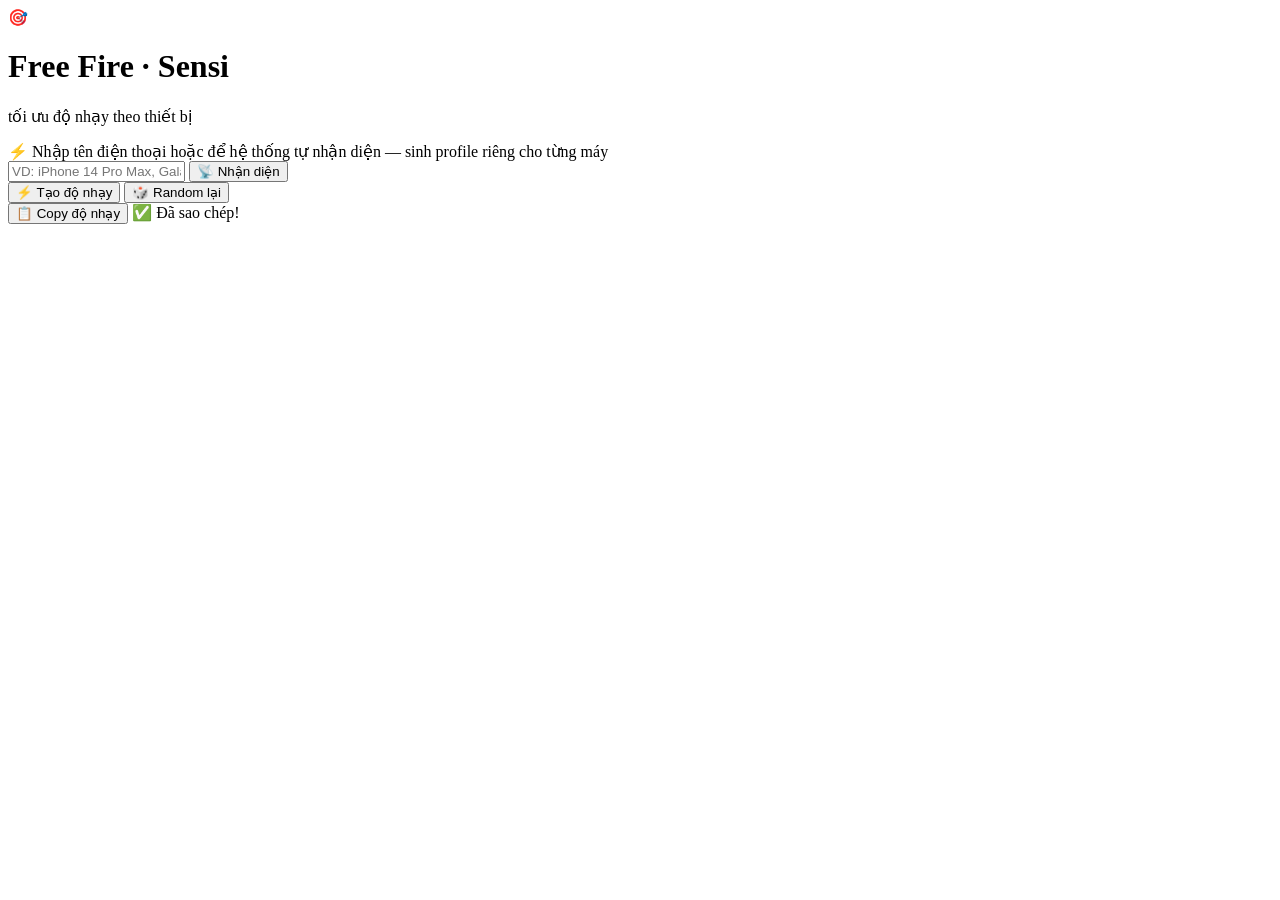
==== index.html @ 2057c3fb "Update index.html" ====
<!DOCTYPE html>
<html lang="vi">
<head>
    <meta charset="UTF-8" />
    <meta name="viewport" content="width=device-width, initial-scale=1.0" />
    <title>Free Fire Sensitivity Generator</title>
    <link rel="stylesheet" href="style.css" />
</head>
<body>
    <div class="container" id="app">
        <!-- HEADER -->
        <div class="header">
            <div class="logo">🎯</div>
            <div class="title-group">
                <h1>Free Fire · Sensi</h1>
                <p>tối ưu độ nhạy theo thiết bị</p>
            </div>
        </div>
        <div class="desc">⚡ Nhập tên điện thoại hoặc để hệ thống tự nhận diện — sinh profile riêng cho từng máy</div>

        <!-- INPUT -->
        <div class="input-group">
            <input type="text" id="phoneInput" placeholder="VD: iPhone 14 Pro Max, Galaxy S23..." />
            <button class="btn btn-primary" id="detectBtn">📡 Nhận diện</button>
        </div>

        <!-- ACTION BUTTONS -->
        <div class="btn-group">
            <button class="btn btn-primary" id="generateBtn">⚡ Tạo độ nhạy</button>
            <button class="btn btn-secondary" id="randomBtn">🎲 Random lại</button>
        </div>

        <!-- LOADING -->
        <div class="loading-overlay" id="loadingOverlay">
            <div class="spinner"></div>
        </div>

        <!-- DEVICE INFO -->
        <div id="deviceCard" class="card result-animate" style="display:none;">
            <div class="card-title">📱 THÔNG TIN THIẾT BỊ</div>
            <div class="device-grid" id="deviceGrid"></div>
        </div>

        <!-- SENSITIVITY -->
        <div id="sensCard" class="card result-animate" style="display:none;">
            <div class="card-title">🎮 ĐỘ NHẠY FREE FIRE</div>
            <div class="sensitivity-grid" id="sensGrid"></div>
        </div>

        <!-- FOOTER ACTIONS -->
        <div class="footer-actions">
            <button class="btn btn-outline" id="copyBtn">📋 Copy độ nhạy</button>
            <span class="copy-toast" id="copyToast">✅ Đã sao chép!</span>
        </div>
    </div>

    <script src="script.js"></script>
</body>
</html>
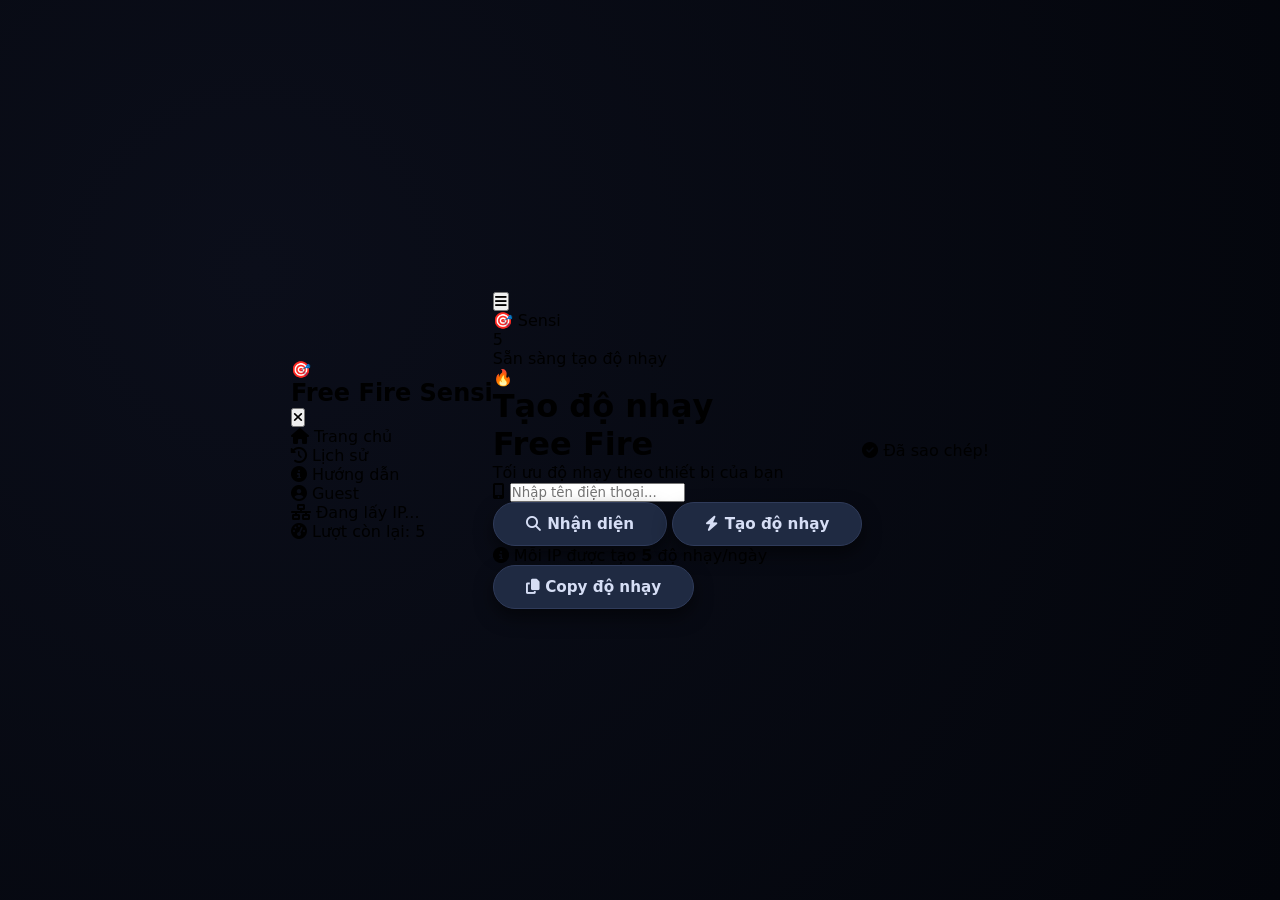
==== commit 536303f8: "Refactor index.html for improved structure and styling" ====
--- a/index.html
+++ b/index.html
@@ -2,55 +2,156 @@
 <html lang="vi">
 <head>
     <meta charset="UTF-8" />
-    <meta name="viewport" content="width=device-width, initial-scale=1.0" />
-    <title>Free Fire Sensitivity Generator</title>
+    <meta name="viewport" content="width=device-width, initial-scale=1.0, maximum-scale=1.0, user-scalable=no, viewport-fit=cover" />
+    <title>Free Fire Sensitivity</title>
     <link rel="stylesheet" href="style.css" />
+    <link rel="stylesheet" href="https://cdnjs.cloudflare.com/ajax/libs/font-awesome/6.5.0/css/all.min.css" />
 </head>
 <body>
-    <div class="container" id="app">
-        <!-- HEADER -->
-        <div class="header">
-            <div class="logo">🎯</div>
-            <div class="title-group">
-                <h1>Free Fire · Sensi</h1>
-                <p>tối ưu độ nhạy theo thiết bị</p>
+    <!-- SIDEBAR OVERLAY -->
+    <div class="sidebar-overlay" id="sidebarOverlay"></div>
+
+    <!-- SIDEBAR -->
+    <div class="sidebar" id="sidebar">
+        <div class="sidebar-header">
+            <div class="sidebar-logo">🎯</div>
+            <h2>Free Fire Sensi</h2>
+            <button class="sidebar-close" id="sidebarClose"><i class="fas fa-times"></i></button>
+        </div>
+        <div class="sidebar-menu">
+            <div class="menu-item active" id="menuHome">
+                <i class="fas fa-home"></i>
+                <span>Trang chủ</span>
+            </div>
+            <div class="menu-item" id="menuHistory">
+                <i class="fas fa-history"></i>
+                <span>Lịch sử</span>
+            </div>
+            <div class="menu-item" id="menuInfo">
+                <i class="fas fa-info-circle"></i>
+                <span>Hướng dẫn</span>
             </div>
         </div>
-        <div class="desc">⚡ Nhập tên điện thoại hoặc để hệ thống tự nhận diện — sinh profile riêng cho từng máy</div>
+        <div class="sidebar-footer">
+            <div class="sidebar-user">
+                <i class="fas fa-user-circle"></i>
+                <span>Guest</span>
+            </div>
+            <div class="sidebar-ip" id="sidebarIp">
+                <i class="fas fa-network-wired"></i>
+                <span id="ipDisplay">Đang lấy IP...</span>
+            </div>
+            <div class="sidebar-limit">
+                <i class="fas fa-tachometer-alt"></i>
+                <span>Lượt còn lại: <span id="limitDisplay">5</span></span>
+            </div>
+        </div>
+    </div>
 
-        <!-- INPUT -->
-        <div class="input-group">
-            <input type="text" id="phoneInput" placeholder="VD: iPhone 14 Pro Max, Galaxy S23..." />
-            <button class="btn btn-primary" id="detectBtn">📡 Nhận diện</button>
+    <!-- MAIN CONTENT -->
+    <div class="main-content">
+        <!-- NAVBAR -->
+        <nav class="navbar">
+            <button class="nav-menu-btn" id="menuToggle">
+                <i class="fas fa-bars"></i>
+            </button>
+            <div class="nav-brand">
+                <span class="nav-logo">🎯</span>
+                <span class="nav-title">Sensi</span>
+            </div>
+            <div class="nav-actions">
+                <span class="nav-limit-badge" id="navLimitBadge">5</span>
+            </div>
+        </nav>
+
+        <!-- STATUS BAR -->
+        <div class="status-bar" id="statusBar">
+            <span id="statusText">Sẵn sàng tạo độ nhạy</span>
+            <span id="statusIcon" class="status-dot green"></span>
         </div>
 
-        <!-- ACTION BUTTONS -->
-        <div class="btn-group">
-            <button class="btn btn-primary" id="generateBtn">⚡ Tạo độ nhạy</button>
-            <button class="btn btn-secondary" id="randomBtn">🎲 Random lại</button>
+        <!-- HERO SECTION -->
+        <div class="hero-section">
+            <div class="hero-icon">🔥</div>
+            <h1 class="hero-title">Tạo độ nhạy <br />Free Fire</h1>
+            <p class="hero-desc">Tối ưu độ nhạy theo thiết bị của bạn</p>
+        </div>
+
+        <!-- INPUT SECTION -->
+        <div class="input-section">
+            <div class="input-wrapper">
+                <i class="fas fa-mobile-alt input-icon"></i>
+                <input 
+                    type="text" 
+                    id="phoneInput" 
+                    placeholder="Nhập tên điện thoại..." 
+                    autocomplete="off"
+                />
+                <button class="clear-input" id="clearInput" style="display:none;">
+                    <i class="fas fa-times-circle"></i>
+                </button>
+            </div>
+            <div class="button-group">
+                <button class="btn btn-detect" id="detectBtn">
+                    <i class="fas fa-search"></i>
+                    <span>Nhận diện</span>
+                </button>
+                <button class="btn btn-generate" id="generateBtn">
+                    <i class="fas fa-bolt"></i>
+                    <span>Tạo độ nhạy</span>
+                </button>
+            </div>
         </div>
 
         <!-- LOADING -->
         <div class="loading-overlay" id="loadingOverlay">
-            <div class="spinner"></div>
+            <div class="loading-content">
+                <div class="spinner"></div>
+                <p class="loading-text">Đang phân tích thiết bị...</p>
+            </div>
         </div>
 
-        <!-- DEVICE INFO -->
-        <div id="deviceCard" class="card result-animate" style="display:none;">
-            <div class="card-title">📱 THÔNG TIN THIẾT BỊ</div>
+        <!-- DEVICE CARD -->
+        <div id="deviceCard" class="card" style="display:none;">
+            <div class="card-header">
+                <i class="fas fa-microchip"></i>
+                <span>THIẾT BỊ</span>
+            </div>
             <div class="device-grid" id="deviceGrid"></div>
         </div>
 
-        <!-- SENSITIVITY -->
-        <div id="sensCard" class="card result-animate" style="display:none;">
-            <div class="card-title">🎮 ĐỘ NHẠY FREE FIRE</div>
+        <!-- SENSITIVITY CARD -->
+        <div id="sensCard" class="card" style="display:none;">
+            <div class="card-header">
+                <i class="fas fa-gamepad"></i>
+                <span>ĐỘ NHẠY</span>
+                <button class="btn-copy-mini" id="copyMiniBtn">
+                    <i class="fas fa-copy"></i>
+                </button>
+            </div>
             <div class="sensitivity-grid" id="sensGrid"></div>
         </div>
 
-        <!-- FOOTER ACTIONS -->
-        <div class="footer-actions">
-            <button class="btn btn-outline" id="copyBtn">📋 Copy độ nhạy</button>
-            <span class="copy-toast" id="copyToast">✅ Đã sao chép!</span>
+        <!-- FOOTER -->
+        <div class="footer">
+            <div class="footer-limit-info">
+                <i class="fas fa-info-circle"></i>
+                <span>Mỗi IP được tạo <strong>5</strong> độ nhạy/ngày</span>
+            </div>
+            <div class="footer-copy">
+                <button class="btn btn-copy" id="copyBtn">
+                    <i class="fas fa-copy"></i>
+                    <span>Copy độ nhạy</span>
+                </button>
+            </div>
+        </div>
+    </div>
+
+    <!-- TOAST NOTIFICATION -->
+    <div class="toast-container" id="toastContainer">
+        <div class="toast" id="toast">
+            <i class="fas fa-check-circle toast-icon"></i>
+            <span class="toast-message" id="toastMessage">Đã sao chép!</span>
         </div>
     </div>
 
--- a/style.css
+++ b/style.css
@@ -0,0 +1,341 @@
+/* ===== style.css ===== */
+* {
+    margin: 0;
+    padding: 0;
+    box-sizing: border-box;
+    font-family: 'Segoe UI', system-ui, -apple-system, sans-serif;
+}
+
+body {
+    min-height: 100vh;
+    background: radial-gradient(circle at 20% 30%, #0b0e1a, #03050b);
+    display: flex;
+    justify-content: center;
+    align-items: center;
+    padding: 2rem 1rem;
+}
+
+.container {
+    max-width: 1000px;
+    width: 100%;
+    background: rgba(18, 22, 36, 0.75);
+    backdrop-filter: blur(12px);
+    -webkit-backdrop-filter: blur(12px);
+    border: 1px solid rgba(255, 255, 255, 0.06);
+    border-radius: 3rem;
+    padding: 2.5rem 2.2rem;
+    box-shadow: 0 30px 60px rgba(0, 0, 0, 0.8), 0 0 0 1px rgba(255, 255, 255, 0.03);
+    transition: all 0.3s ease;
+}
+
+/* Logo + tiêu đề */
+.header {
+    display: flex;
+    align-items: center;
+    gap: 1rem;
+    margin-bottom: 1.2rem;
+    flex-wrap: wrap;
+}
+
+.logo {
+    font-size: 2.8rem;
+    line-height: 1;
+    filter: drop-shadow(0 0 10px #ff6a00);
+    background: linear-gradient(145deg, #ff7e2e, #f95b0f);
+    width: 60px;
+    height: 60px;
+    display: flex;
+    align-items: center;
+    justify-content: center;
+    border-radius: 20px;
+    color: #0b0e1a;
+    font-weight: 700;
+    transform: rotate(-6deg);
+    box-shadow: 0 10px 20px rgba(255, 107, 0, 0.4);
+}
+
+.title-group h1 {
+    font-size: 1.9rem;
+    font-weight: 700;
+    background: linear-gradient(to right, #f9d976, #f39c12);
+    -webkit-background-clip: text;
+    -webkit-text-fill-color: transparent;
+    background-clip: text;
+    letter-spacing: -0.5px;
+}
+
+.title-group p {
+    color: #b0b9d4;
+    font-size: 0.95rem;
+    font-weight: 300;
+    letter-spacing: 0.3px;
+    margin-top: 2px;
+}
+
+.desc {
+    color: #8e99c0;
+    border-left: 3px solid #ff7e2e;
+    padding-left: 1rem;
+    margin: 1.2rem 0 1.8rem 0;
+    font-size: 0.98rem;
+    font-weight: 300;
+}
+
+.input-group {
+    display: flex;
+    flex-wrap: wrap;
+    gap: 0.8rem;
+    margin-bottom: 1.8rem;
+}
+
+.input-group input {
+    flex: 2 1 200px;
+    background: #131a2b;
+    border: 1px solid #2b3550;
+    border-radius: 60px;
+    padding: 0.85rem 1.6rem;
+    color: #ecf0fc;
+    font-size: 0.95rem;
+    outline: none;
+    transition: 0.25s;
+    box-shadow: inset 0 4px 8px rgba(0, 0, 0, 0.5);
+}
+
+.input-group input:focus {
+    border-color: #ff8c3a;
+    background: #0f1524;
+    box-shadow: 0 0 0 3px rgba(255, 124, 46, 0.25);
+}
+
+.input-group input::placeholder {
+    color: #5b698b;
+    font-weight: 300;
+}
+
+.btn-group {
+    display: flex;
+    flex-wrap: wrap;
+    gap: 0.8rem;
+    margin-bottom: 2rem;
+}
+
+.btn {
+    background: #1f2a42;
+    border: none;
+    border-radius: 60px;
+    padding: 0.75rem 2rem;
+    font-weight: 600;
+    font-size: 0.95rem;
+    color: #d6def5;
+    cursor: pointer;
+    transition: 0.2s ease;
+    box-shadow: 0 8px 18px rgba(0, 0, 0, 0.5);
+    display: inline-flex;
+    align-items: center;
+    gap: 0.4rem;
+    border: 1px solid #2f3b5a;
+    flex: 1 0 auto;
+    justify-content: center;
+}
+
+.btn-primary {
+    background: linear-gradient(145deg, #f7701a, #d85d0e);
+    border-color: #ff8933;
+    color: #0b0e1a;
+    font-weight: 700;
+    box-shadow: 0 6px 16px rgba(255, 107, 0, 0.35);
+}
+
+.btn-primary:hover {
+    transform: scale(1.02);
+    background: linear-gradient(145deg, #ff862e, #e66912);
+    box-shadow: 0 8px 24px rgba(255, 107, 0, 0.6);
+}
+
+.btn-secondary {
+    background: #1d253d;
+    border-color: #3d4a6b;
+}
+
+.btn-secondary:hover {
+    background: #2a3657;
+    border-color: #5b6e99;
+}
+
+.btn-outline {
+    background: transparent;
+    border: 1px solid #4c5b80;
+    color: #b8c5ec;
+}
+
+.btn-outline:hover {
+    background: #1f2945;
+    border-color: #ff8c3a;
+    color: #fff;
+}
+
+.btn:disabled {
+    opacity: 0.5;
+    pointer-events: none;
+    filter: grayscale(0.5);
+}
+
+/* card thông tin */
+.card {
+    background: rgba(12, 17, 29, 0.7);
+    backdrop-filter: blur(4px);
+    border-radius: 2rem;
+    padding: 1.8rem 1.8rem;
+    margin: 1.8rem 0 1.2rem 0;
+    border: 1px solid rgba(255, 255, 255, 0.03);
+    box-shadow: inset 0 2px 0 rgba(255, 255, 255, 0.02);
+}
+
+.card-title {
+    color: #b6c3e6;
+    font-weight: 400;
+    letter-spacing: 1px;
+    font-size: 0.8rem;
+    text-transform: uppercase;
+    margin-bottom: 0.8rem;
+    opacity: 0.7;
+}
+
+.device-grid {
+    display: grid;
+    grid-template-columns: repeat(auto-fit, minmax(150px, 1fr));
+    gap: 1rem 0.8rem;
+}
+
+.device-item {
+    color: #d3defa;
+    font-size: 0.9rem;
+    border-bottom: 1px dashed #25304b;
+    padding: 0.3rem 0;
+    display: flex;
+    justify-content: space-between;
+}
+
+.device-item span:first-child {
+    opacity: 0.6;
+    font-weight: 300;
+}
+
+.device-item span:last-child {
+    font-weight: 500;
+    color: #f0f4ff;
+}
+
+.sensitivity-grid {
+    display: grid;
+    grid-template-columns: repeat(auto-fit, minmax(130px, 1fr));
+    gap: 0.8rem;
+    margin-top: 0.5rem;
+}
+
+.sens-item {
+    background: #0f1629;
+    border-radius: 30px;
+    padding: 0.6rem 0.4rem 0.6rem 1.2rem;
+    display: flex;
+    justify-content: space-between;
+    align-items: center;
+    border: 1px solid #283453;
+    transition: 0.15s;
+}
+
+.sens-item .label {
+    color: #a7b5da;
+    font-size: 0.8rem;
+    font-weight: 300;
+}
+
+.sens-item .value {
+    background: #1a2643;
+    padding: 0.2rem 1rem;
+    border-radius: 40px;
+    font-weight: 700;
+    color: #f5b87a;
+    font-size: 1rem;
+    min-width: 45px;
+    text-align: center;
+}
+
+.loading-overlay {
+    display: none;
+    justify-content: center;
+    align-items: center;
+    padding: 2.2rem 0;
+}
+
+.loading-overlay.active {
+    display: flex;
+}
+
+.spinner {
+    width: 44px;
+    height: 44px;
+    border-radius: 50%;
+    border: 4px solid #273553;
+    border-top-color: #ff8c3a;
+    animation: spin 0.9s linear infinite;
+}
+
+@keyframes spin {
+    to {
+        transform: rotate(360deg);
+    }
+}
+
+.result-animate {
+    animation: fadeSlide 0.45s ease forwards;
+    opacity: 0;
+    transform: translateY(10px);
+}
+
+@keyframes fadeSlide {
+    to {
+        opacity: 1;
+        transform: translateY(0);
+    }
+}
+
+.copy-toast {
+    background: #1f8b4c;
+    color: white;
+    padding: 0.5rem 1.6rem;
+    border-radius: 60px;
+    display: inline-block;
+    font-weight: 500;
+    font-size: 0.9rem;
+    box-shadow: 0 8px 24px rgba(0, 0, 0, 0.6);
+    margin-top: 0.5rem;
+    opacity: 0;
+    transition: 0.25s;
+}
+
+.copy-toast.show {
+    opacity: 1;
+}
+
+.footer-actions {
+    display: flex;
+    flex-wrap: wrap;
+    gap: 0.8rem;
+    align-items: center;
+    margin-top: 1.5rem;
+}
+
+@media (max-width: 580px) {
+    .container {
+        padding: 1.5rem 1rem;
+    }
+    .logo {
+        width: 50px;
+        height: 50px;
+        font-size: 2.2rem;
+    }
+    .title-group h1 {
+        font-size: 1.4rem;
+    }
+}
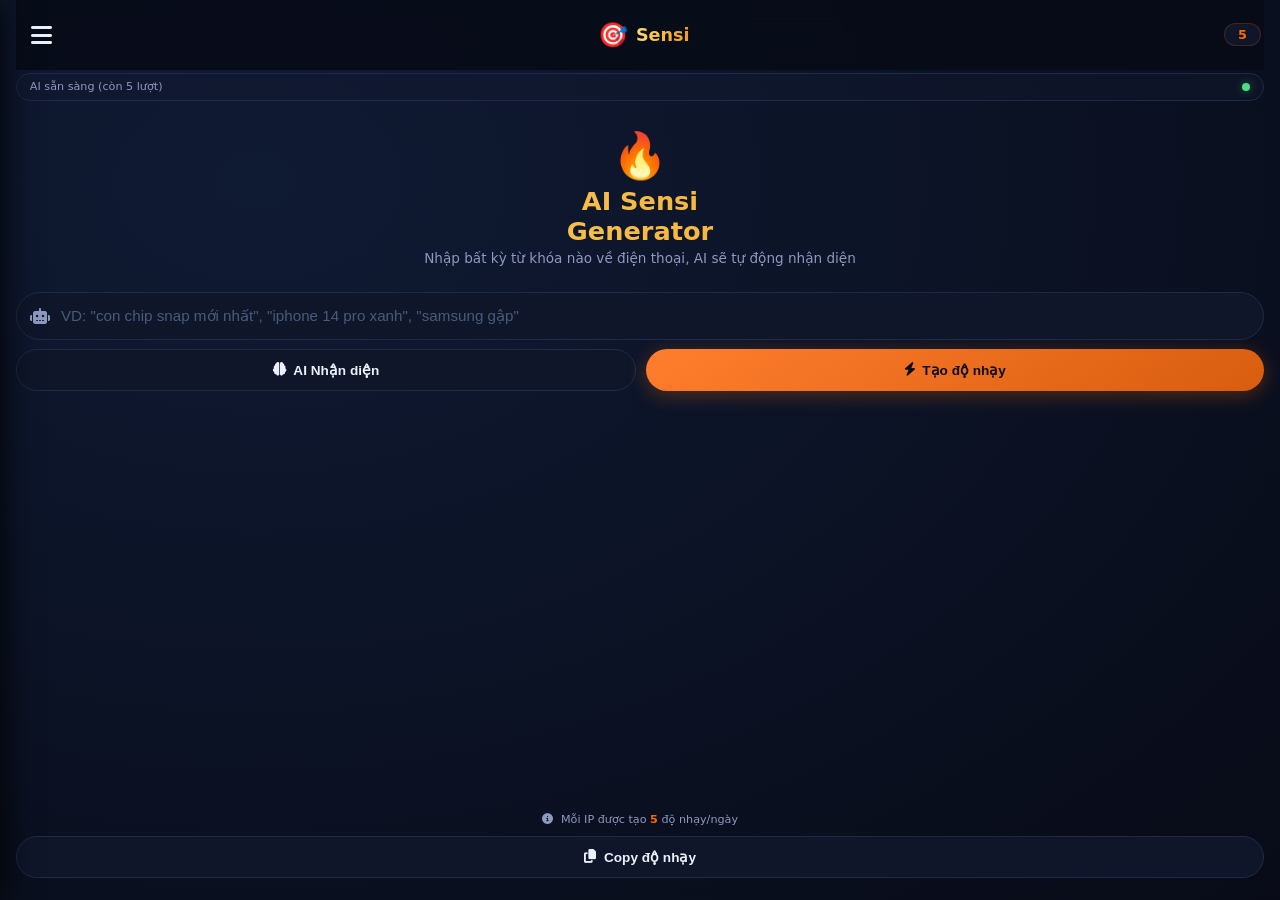
==== commit 54080e98: "Update index.html" ====
--- a/index.html
+++ b/index.html
@@ -73,18 +73,18 @@
         <!-- HERO SECTION -->
         <div class="hero-section">
             <div class="hero-icon">🔥</div>
-            <h1 class="hero-title">Tạo độ nhạy <br />Free Fire</h1>
-            <p class="hero-desc">Tối ưu độ nhạy theo thiết bị của bạn</p>
+            <h1 class="hero-title">AI <span style="color:#ff6a00;">Sensi</span><br />Generator</h1>
+            <p class="hero-desc">Nhập bất kỳ từ khóa nào về điện thoại, AI sẽ tự động nhận diện</p>
         </div>
 
         <!-- INPUT SECTION -->
         <div class="input-section">
             <div class="input-wrapper">
-                <i class="fas fa-mobile-alt input-icon"></i>
+                <i class="fas fa-robot input-icon"></i>
                 <input 
                     type="text" 
                     id="phoneInput" 
-                    placeholder="Nhập tên điện thoại..." 
+                    placeholder='VD: "con chip snap mới nhất", "iphone 14 pro xanh", "samsung gập"' 
                     autocomplete="off"
                 />
                 <button class="clear-input" id="clearInput" style="display:none;">
@@ -93,8 +93,8 @@
             </div>
             <div class="button-group">
                 <button class="btn btn-detect" id="detectBtn">
-                    <i class="fas fa-search"></i>
-                    <span>Nhận diện</span>
+                    <i class="fas fa-brain"></i>
+                    <span>AI Nhận diện</span>
                 </button>
                 <button class="btn btn-generate" id="generateBtn">
                     <i class="fas fa-bolt"></i>
@@ -107,7 +107,7 @@
         <div class="loading-overlay" id="loadingOverlay">
             <div class="loading-content">
                 <div class="spinner"></div>
-                <p class="loading-text">Đang phân tích thiết bị...</p>
+                <p class="loading-text" id="loadingText">AI đang phân tích từ khóa...</p>
             </div>
         </div>
 
@@ -115,9 +115,14 @@
         <div id="deviceCard" class="card" style="display:none;">
             <div class="card-header">
                 <i class="fas fa-microchip"></i>
-                <span>THIẾT BỊ</span>
+                <span>AI PHÂN TÍCH THIẾT BỊ</span>
+                <span style="font-size:0.6rem;color:#ff6a00;" id="matchConfidence"></span>
             </div>
             <div class="device-grid" id="deviceGrid"></div>
+            <div style="margin-top:0.8rem;padding-top:0.5rem;border-top:1px solid var(--border-color);font-size:0.65rem;color:var(--text-secondary);">
+                <i class="fas fa-magic"></i> 
+                <span id="aiReason">AI suy luận từ từ khóa</span>
+            </div>
         </div>
 
         <!-- SENSITIVITY CARD -->
--- a/style.css
+++ b/style.css
@@ -1,341 +1,749 @@
-/* ===== style.css ===== */
+/* ===== RESET & BASE ===== */
 * {
     margin: 0;
     padding: 0;
     box-sizing: border-box;
-    font-family: 'Segoe UI', system-ui, -apple-system, sans-serif;
+    -webkit-tap-highlight-color: transparent;
+}
+
+:root {
+    --primary: #ff6a00;
+    --primary-dark: #d85d0e;
+    --bg-main: #080b17;
+    --bg-card: rgba(18, 26, 48, 0.85);
+    --bg-input: #0f1629;
+    --text-primary: #ecf0fc;
+    --text-secondary: #8e99c0;
+    --border-color: #1f2a4a;
+    --shadow: 0 8px 32px rgba(0, 0, 0, 0.6);
+}
+
+html, body {
+    height: 100%;
+    width: 100%;
+    overflow: hidden;
+    font-family: -apple-system, 'Segoe UI', system-ui, sans-serif;
+    background: var(--bg-main);
+    color: var(--text-primary);
 }
 
 body {
-    min-height: 100vh;
-    background: radial-gradient(circle at 20% 30%, #0b0e1a, #03050b);
-    display: flex;
+    display: flex;
+    position: relative;
+}
+
+/* ===== SCROLLBAR ===== */
+::-webkit-scrollbar {
+    width: 3px;
+}
+::-webkit-scrollbar-track {
+    background: transparent;
+}
+::-webkit-scrollbar-thumb {
+    background: var(--primary);
+    border-radius: 10px;
+}
+
+/* ===== SIDEBAR ===== */
+.sidebar-overlay {
+    position: fixed;
+    inset: 0;
+    background: rgba(0, 0, 0, 0.7);
+    z-index: 998;
+    opacity: 0;
+    pointer-events: none;
+    transition: opacity 0.3s ease;
+    backdrop-filter: blur(4px);
+    -webkit-backdrop-filter: blur(4px);
+}
+
+.sidebar-overlay.active {
+    opacity: 1;
+    pointer-events: all;
+}
+
+.sidebar {
+    position: fixed;
+    top: 0;
+    left: -280px;
+    width: 280px;
+    height: 100vh;
+    background: linear-gradient(180deg, #0c1328 0%, #050812 100%);
+    z-index: 999;
+    transition: left 0.3s cubic-bezier(0.4, 0, 0.2, 1);
+    display: flex;
+    flex-direction: column;
+    border-right: 1px solid var(--border-color);
+    box-shadow: 4px 0 30px rgba(0, 0, 0, 0.8);
+}
+
+.sidebar.open {
+    left: 0;
+}
+
+.sidebar-header {
+    padding: 1.8rem 1.2rem 1.2rem;
+    display: flex;
+    align-items: center;
+    gap: 0.8rem;
+    border-bottom: 1px solid var(--border-color);
+}
+
+.sidebar-logo {
+    font-size: 2rem;
+    background: linear-gradient(145deg, #ff7e2e, #f95b0f);
+    width: 44px;
+    height: 44px;
+    display: flex;
+    align-items: center;
     justify-content: center;
-    align-items: center;
-    padding: 2rem 1rem;
-}
-
-.container {
-    max-width: 1000px;
-    width: 100%;
-    background: rgba(18, 22, 36, 0.75);
-    backdrop-filter: blur(12px);
-    -webkit-backdrop-filter: blur(12px);
-    border: 1px solid rgba(255, 255, 255, 0.06);
-    border-radius: 3rem;
-    padding: 2.5rem 2.2rem;
-    box-shadow: 0 30px 60px rgba(0, 0, 0, 0.8), 0 0 0 1px rgba(255, 255, 255, 0.03);
-    transition: all 0.3s ease;
-}
-
-/* Logo + tiêu đề */
-.header {
-    display: flex;
-    align-items: center;
-    gap: 1rem;
-    margin-bottom: 1.2rem;
-    flex-wrap: wrap;
-}
-
-.logo {
-    font-size: 2.8rem;
-    line-height: 1;
-    filter: drop-shadow(0 0 10px #ff6a00);
-    background: linear-gradient(145deg, #ff7e2e, #f95b0f);
-    width: 60px;
-    height: 60px;
-    display: flex;
-    align-items: center;
-    justify-content: center;
-    border-radius: 20px;
-    color: #0b0e1a;
-    font-weight: 700;
-    transform: rotate(-6deg);
-    box-shadow: 0 10px 20px rgba(255, 107, 0, 0.4);
-}
-
-.title-group h1 {
-    font-size: 1.9rem;
+    border-radius: 14px;
+    box-shadow: 0 4px 15px rgba(255, 107, 0, 0.3);
+}
+
+.sidebar-header h2 {
+    font-size: 1.1rem;
     font-weight: 700;
     background: linear-gradient(to right, #f9d976, #f39c12);
     -webkit-background-clip: text;
     -webkit-text-fill-color: transparent;
-    background-clip: text;
-    letter-spacing: -0.5px;
-}
-
-.title-group p {
-    color: #b0b9d4;
-    font-size: 0.95rem;
+    flex: 1;
+}
+
+.sidebar-close {
+    background: none;
+    border: none;
+    color: var(--text-secondary);
+    font-size: 1.2rem;
+    cursor: pointer;
+    padding: 0.4rem;
+}
+
+.sidebar-menu {
+    flex: 1;
+    padding: 1.2rem 0.8rem;
+    overflow-y: auto;
+}
+
+.menu-item {
+    display: flex;
+    align-items: center;
+    gap: 1rem;
+    padding: 0.9rem 1.2rem;
+    border-radius: 14px;
+    cursor: pointer;
+    transition: all 0.2s ease;
+    color: var(--text-secondary);
+    margin-bottom: 0.3rem;
+}
+
+.menu-item i {
+    width: 20px;
+    font-size: 1.1rem;
+}
+
+.menu-item.active {
+    background: rgba(255, 107, 0, 0.15);
+    color: var(--primary);
+}
+
+.menu-item:active {
+    transform: scale(0.96);
+}
+
+.sidebar-footer {
+    padding: 1rem 1.2rem;
+    border-top: 1px solid var(--border-color);
+}
+
+.sidebar-user {
+    display: flex;
+    align-items: center;
+    gap: 0.8rem;
+    color: var(--text-secondary);
+    font-size: 0.9rem;
+    padding: 0.5rem 0;
+}
+
+.sidebar-user i {
+    font-size: 1.4rem;
+    color: var(--text-primary);
+}
+
+.sidebar-ip, .sidebar-limit {
+    display: flex;
+    align-items: center;
+    gap: 0.8rem;
+    color: var(--text-secondary);
+    font-size: 0.8rem;
+    padding: 0.3rem 0;
+}
+
+.sidebar-limit span:last-child {
+    color: var(--primary);
+    font-weight: 700;
+}
+
+/* ===== MAIN CONTENT ===== */
+.main-content {
+    flex: 1;
+    height: 100vh;
+    overflow-y: auto;
+    overflow-x: hidden;
+    padding: 0 1rem 1rem;
+    padding-top: 0;
+    display: flex;
+    flex-direction: column;
+    background: radial-gradient(ellipse at 20% 20%, #0f1a33, #080b17);
+    position: relative;
+}
+
+/* ===== NAVBAR ===== */
+.navbar {
+    display: flex;
+    align-items: center;
+    justify-content: space-between;
+    padding: 0.8rem 0.2rem 0.8rem;
+    position: sticky;
+    top: 0;
+    z-index: 100;
+    background: rgba(8, 11, 23, 0.85);
+    backdrop-filter: blur(12px);
+    -webkit-backdrop-filter: blur(12px);
+}
+
+.nav-menu-btn {
+    background: none;
+    border: none;
+    color: var(--text-primary);
+    font-size: 1.5rem;
+    padding: 0.4rem;
+    cursor: pointer;
+    width: 44px;
+    height: 44px;
+    display: flex;
+    align-items: center;
+    justify-content: center;
+}
+
+.nav-brand {
+    display: flex;
+    align-items: center;
+    gap: 0.5rem;
+}
+
+.nav-logo {
+    font-size: 1.5rem;
+}
+
+.nav-title {
+    font-weight: 700;
+    font-size: 1.1rem;
+    background: linear-gradient(to right, #f9d976, #f39c12);
+    -webkit-background-clip: text;
+    -webkit-text-fill-color: transparent;
+}
+
+.nav-actions {
+    display: flex;
+    align-items: center;
+    gap: 0.5rem;
+}
+
+.nav-limit-badge {
+    background: var(--bg-input);
+    color: var(--primary);
+    padding: 0.2rem 0.8rem;
+    border-radius: 30px;
+    font-size: 0.8rem;
+    font-weight: 700;
+    border: 1px solid rgba(255, 107, 0, 0.2);
+    min-width: 30px;
+    text-align: center;
+}
+
+/* ===== STATUS BAR ===== */
+.status-bar {
+    display: flex;
+    align-items: center;
+    justify-content: space-between;
+    padding: 0.4rem 0.8rem;
+    margin: 0.2rem 0 0.6rem;
+    background: rgba(18, 26, 48, 0.4);
+    border-radius: 30px;
+    border: 1px solid var(--border-color);
+}
+
+.status-bar span:first-child {
+    font-size: 0.7rem;
+    color: var(--text-secondary);
     font-weight: 300;
-    letter-spacing: 0.3px;
-    margin-top: 2px;
-}
-
-.desc {
-    color: #8e99c0;
-    border-left: 3px solid #ff7e2e;
-    padding-left: 1rem;
-    margin: 1.2rem 0 1.8rem 0;
-    font-size: 0.98rem;
-    font-weight: 300;
-}
-
-.input-group {
-    display: flex;
-    flex-wrap: wrap;
-    gap: 0.8rem;
-    margin-bottom: 1.8rem;
-}
-
-.input-group input {
-    flex: 2 1 200px;
-    background: #131a2b;
-    border: 1px solid #2b3550;
-    border-radius: 60px;
-    padding: 0.85rem 1.6rem;
-    color: #ecf0fc;
+}
+
+.status-dot {
+    width: 8px;
+    height: 8px;
+    border-radius: 50%;
+    display: inline-block;
+}
+
+.status-dot.green {
+    background: #4ade80;
+    box-shadow: 0 0 8px rgba(74, 222, 128, 0.4);
+}
+.status-dot.orange {
+    background: #fb923c;
+    box-shadow: 0 0 8px rgba(251, 146, 60, 0.4);
+}
+.status-dot.red {
+    background: #f87171;
+    box-shadow: 0 0 8px rgba(248, 113, 113, 0.4);
+}
+
+/* ===== HERO ===== */
+.hero-section {
+    text-align: center;
+    padding: 1.2rem 0 0.8rem;
+}
+
+.hero-icon {
+    font-size: 2.8rem;
+    margin-bottom: 0.2rem;
+}
+
+.hero-title {
+    font-size: 1.6rem;
+    font-weight: 800;
+    background: linear-gradient(to right, #f9d976, #f39c12);
+    -webkit-background-clip: text;
+    -webkit-text-fill-color: transparent;
+    line-height: 1.2;
+}
+
+.hero-desc {
+    color: var(--text-secondary);
+    font-size: 0.85rem;
+    margin-top: 0.2rem;
+}
+
+/* ===== INPUT SECTION ===== */
+.input-section {
+    margin: 0.8rem 0 0.4rem;
+}
+
+.input-wrapper {
+    display: flex;
+    align-items: center;
+    background: var(--bg-input);
+    border-radius: 50px;
+    border: 1px solid var(--border-color);
+    padding: 0 0.8rem;
+    transition: all 0.3s ease;
+    position: relative;
+}
+
+.input-wrapper:focus-within {
+    border-color: var(--primary);
+    box-shadow: 0 0 0 3px rgba(255, 107, 0, 0.15);
+}
+
+.input-icon {
+    color: var(--text-secondary);
+    font-size: 1rem;
+    margin-right: 0.5rem;
+}
+
+.input-wrapper input {
+    flex: 1;
+    background: transparent;
+    border: none;
+    padding: 0.9rem 0.2rem;
+    color: var(--text-primary);
     font-size: 0.95rem;
     outline: none;
-    transition: 0.25s;
-    box-shadow: inset 0 4px 8px rgba(0, 0, 0, 0.5);
-}
-
-.input-group input:focus {
-    border-color: #ff8c3a;
-    background: #0f1524;
-    box-shadow: 0 0 0 3px rgba(255, 124, 46, 0.25);
-}
-
-.input-group input::placeholder {
-    color: #5b698b;
-    font-weight: 300;
-}
-
-.btn-group {
-    display: flex;
-    flex-wrap: wrap;
-    gap: 0.8rem;
-    margin-bottom: 2rem;
+    min-width: 0;
+}
+
+.input-wrapper input::placeholder {
+    color: #4a5a7a;
+}
+
+.clear-input {
+    background: none;
+    border: none;
+    color: var(--text-secondary);
+    font-size: 1rem;
+    padding: 0.2rem 0.4rem;
+    cursor: pointer;
+}
+
+.button-group {
+    display: flex;
+    gap: 0.6rem;
+    margin-top: 0.6rem;
 }
 
 .btn {
-    background: #1f2a42;
+    flex: 1;
+    display: flex;
+    align-items: center;
+    justify-content: center;
+    gap: 0.4rem;
+    padding: 0.75rem 0.5rem;
     border: none;
-    border-radius: 60px;
-    padding: 0.75rem 2rem;
+    border-radius: 50px;
+    font-size: 0.85rem;
     font-weight: 600;
-    font-size: 0.95rem;
-    color: #d6def5;
     cursor: pointer;
-    transition: 0.2s ease;
-    box-shadow: 0 8px 18px rgba(0, 0, 0, 0.5);
-    display: inline-flex;
-    align-items: center;
-    gap: 0.4rem;
-    border: 1px solid #2f3b5a;
-    flex: 1 0 auto;
-    justify-content: center;
-}
-
-.btn-primary {
-    background: linear-gradient(145deg, #f7701a, #d85d0e);
-    border-color: #ff8933;
+    transition: all 0.2s ease;
+}
+
+.btn:active {
+    transform: scale(0.96);
+}
+
+.btn-detect {
+    background: var(--bg-input);
+    color: var(--text-primary);
+    border: 1px solid var(--border-color);
+}
+
+.btn-detect:active {
+    background: #1a2440;
+}
+
+.btn-generate {
+    background: linear-gradient(145deg, #ff7e2e, #d85d0e);
     color: #0b0e1a;
-    font-weight: 700;
-    box-shadow: 0 6px 16px rgba(255, 107, 0, 0.35);
-}
-
-.btn-primary:hover {
-    transform: scale(1.02);
-    background: linear-gradient(145deg, #ff862e, #e66912);
-    box-shadow: 0 8px 24px rgba(255, 107, 0, 0.6);
-}
-
-.btn-secondary {
-    background: #1d253d;
-    border-color: #3d4a6b;
-}
-
-.btn-secondary:hover {
-    background: #2a3657;
-    border-color: #5b6e99;
-}
-
-.btn-outline {
-    background: transparent;
-    border: 1px solid #4c5b80;
-    color: #b8c5ec;
-}
-
-.btn-outline:hover {
-    background: #1f2945;
-    border-color: #ff8c3a;
-    color: #fff;
-}
-
-.btn:disabled {
-    opacity: 0.5;
-    pointer-events: none;
-    filter: grayscale(0.5);
-}
-
-/* card thông tin */
-.card {
-    background: rgba(12, 17, 29, 0.7);
-    backdrop-filter: blur(4px);
-    border-radius: 2rem;
-    padding: 1.8rem 1.8rem;
-    margin: 1.8rem 0 1.2rem 0;
-    border: 1px solid rgba(255, 255, 255, 0.03);
-    box-shadow: inset 0 2px 0 rgba(255, 255, 255, 0.02);
-}
-
-.card-title {
-    color: #b6c3e6;
-    font-weight: 400;
-    letter-spacing: 1px;
-    font-size: 0.8rem;
-    text-transform: uppercase;
-    margin-bottom: 0.8rem;
-    opacity: 0.7;
-}
-
-.device-grid {
-    display: grid;
-    grid-template-columns: repeat(auto-fit, minmax(150px, 1fr));
-    gap: 1rem 0.8rem;
-}
-
-.device-item {
-    color: #d3defa;
-    font-size: 0.9rem;
-    border-bottom: 1px dashed #25304b;
-    padding: 0.3rem 0;
-    display: flex;
-    justify-content: space-between;
-}
-
-.device-item span:first-child {
-    opacity: 0.6;
-    font-weight: 300;
-}
-
-.device-item span:last-child {
-    font-weight: 500;
-    color: #f0f4ff;
-}
-
-.sensitivity-grid {
-    display: grid;
-    grid-template-columns: repeat(auto-fit, minmax(130px, 1fr));
-    gap: 0.8rem;
-    margin-top: 0.5rem;
-}
-
-.sens-item {
-    background: #0f1629;
-    border-radius: 30px;
-    padding: 0.6rem 0.4rem 0.6rem 1.2rem;
-    display: flex;
-    justify-content: space-between;
-    align-items: center;
-    border: 1px solid #283453;
-    transition: 0.15s;
-}
-
-.sens-item .label {
-    color: #a7b5da;
-    font-size: 0.8rem;
-    font-weight: 300;
-}
-
-.sens-item .value {
-    background: #1a2643;
-    padding: 0.2rem 1rem;
-    border-radius: 40px;
-    font-weight: 700;
-    color: #f5b87a;
+    box-shadow: 0 4px 20px rgba(255, 107, 0, 0.3);
+}
+
+.btn-generate:active {
+    box-shadow: 0 2px 10px rgba(255, 107, 0, 0.2);
+}
+
+.btn-copy {
+    background: var(--bg-input);
+    color: var(--text-primary);
+    border: 1px solid var(--border-color);
+    padding: 0.75rem 1.5rem;
+    border-radius: 50px;
+    font-size: 0.85rem;
+    font-weight: 600;
+    cursor: pointer;
+    transition: all 0.2s ease;
+    display: flex;
+    align-items: center;
+    gap: 0.5rem;
+}
+
+.btn-copy:active {
+    transform: scale(0.96);
+    background: #1a2440;
+}
+
+.btn-copy-mini {
+    background: none;
+    border: none;
+    color: var(--text-secondary);
+    cursor: pointer;
     font-size: 1rem;
-    min-width: 45px;
-    text-align: center;
-}
-
+    padding: 0.2rem 0.6rem;
+}
+
+/* ===== LOADING ===== */
 .loading-overlay {
     display: none;
+    position: fixed;
+    inset: 0;
+    background: rgba(8, 11, 23, 0.85);
+    backdrop-filter: blur(8px);
+    -webkit-backdrop-filter: blur(8px);
+    z-index: 200;
     justify-content: center;
     align-items: center;
-    padding: 2.2rem 0;
 }
 
 .loading-overlay.active {
     display: flex;
 }
 
+.loading-content {
+    text-align: center;
+}
+
 .spinner {
-    width: 44px;
-    height: 44px;
+    width: 50px;
+    height: 50px;
+    border: 4px solid var(--border-color);
+    border-top-color: var(--primary);
     border-radius: 50%;
-    border: 4px solid #273553;
-    border-top-color: #ff8c3a;
     animation: spin 0.9s linear infinite;
+    margin: 0 auto 1rem;
 }
 
 @keyframes spin {
-    to {
-        transform: rotate(360deg);
-    }
-}
-
-.result-animate {
-    animation: fadeSlide 0.45s ease forwards;
+    to { transform: rotate(360deg); }
+}
+
+.loading-text {
+    color: var(--text-secondary);
+    font-size: 0.9rem;
+    font-weight: 300;
+}
+
+/* ===== CARDS ===== */
+.card {
+    background: var(--bg-card);
+    backdrop-filter: blur(8px);
+    -webkit-backdrop-filter: blur(8px);
+    border-radius: 20px;
+    padding: 1rem 1rem 1.2rem;
+    margin: 0.6rem 0 0.4rem;
+    border: 1px solid rgba(255, 255, 255, 0.03);
+    box-shadow: var(--shadow);
+    animation: slideUp 0.4s ease forwards;
     opacity: 0;
-    transform: translateY(10px);
-}
-
-@keyframes fadeSlide {
+    transform: translateY(20px);
+}
+
+@keyframes slideUp {
     to {
         opacity: 1;
         transform: translateY(0);
     }
 }
 
-.copy-toast {
-    background: #1f8b4c;
-    color: white;
-    padding: 0.5rem 1.6rem;
-    border-radius: 60px;
-    display: inline-block;
+.card-header {
+    display: flex;
+    align-items: center;
+    gap: 0.6rem;
+    color: var(--text-secondary);
+    font-size: 0.7rem;
+    font-weight: 600;
+    letter-spacing: 1px;
+    text-transform: uppercase;
+    margin-bottom: 0.8rem;
+    padding-bottom: 0.5rem;
+    border-bottom: 1px solid var(--border-color);
+}
+
+.card-header i {
+    font-size: 0.9rem;
+}
+
+.card-header span:first-of-type {
+    flex: 1;
+}
+
+/* Device Grid */
+.device-grid {
+    display: grid;
+    grid-template-columns: 1fr 1fr;
+    gap: 0.3rem 0.8rem;
+}
+
+.device-item {
+    display: flex;
+    justify-content: space-between;
+    padding: 0.3rem 0;
+    font-size: 0.8rem;
+    border-bottom: 1px solid rgba(255, 255, 255, 0.03);
+}
+
+.device-item span:first-child {
+    color: var(--text-secondary);
+    font-weight: 300;
+}
+
+.device-item span:last-child {
+    color: var(--text-primary);
     font-weight: 500;
+    text-align: right;
+}
+
+/* Sensitivity Grid */
+.sensitivity-grid {
+    display: grid;
+    grid-template-columns: 1fr 1fr;
+    gap: 0.5rem;
+}
+
+.sens-item {
+    background: rgba(15, 22, 41, 0.6);
+    border-radius: 16px;
+    padding: 0.6rem 0.8rem;
+    display: flex;
+    justify-content: space-between;
+    align-items: center;
+    border: 1px solid rgba(255, 255, 255, 0.03);
+}
+
+.sens-item .label {
+    color: var(--text-secondary);
+    font-size: 0.7rem;
+    font-weight: 300;
+}
+
+.sens-item .value {
+    background: rgba(255, 107, 0, 0.12);
+    padding: 0.1rem 0.6rem;
+    border-radius: 20px;
+    font-weight: 700;
+    color: #f5b87a;
+    font-size: 0.95rem;
+    min-width: 36px;
+    text-align: center;
+}
+
+/* ===== FOOTER ===== */
+.footer {
+    margin-top: auto;
+    padding: 0.6rem 0 0.4rem;
+    display: flex;
+    flex-direction: column;
+    gap: 0.6rem;
+}
+
+.footer-limit-info {
+    display: flex;
+    align-items: center;
+    gap: 0.5rem;
+    color: var(--text-secondary);
+    font-size: 0.7rem;
+    justify-content: center;
+}
+
+.footer-limit-info strong {
+    color: var(--primary);
+}
+
+.footer-copy {
+    display: flex;
+    justify-content: center;
+}
+
+/* ===== TOAST ===== */
+.toast-container {
+    position: fixed;
+    bottom: 80px;
+    left: 50%;
+    transform: translateX(-50%);
+    z-index: 300;
+    pointer-events: none;
+}
+
+.toast {
+    background: rgba(18, 26, 48, 0.95);
+    backdrop-filter: blur(12px);
+    -webkit-backdrop-filter: blur(12px);
+    padding: 0.7rem 1.5rem;
+    border-radius: 50px;
+    display: flex;
+    align-items: center;
+    gap: 0.7rem;
+    border: 1px solid var(--border-color);
+    box-shadow: var(--shadow);
+    opacity: 0;
+    transform: translateY(20px) scale(0.9);
+    transition: all 0.3s cubic-bezier(0.4, 0, 0.2, 1);
+    pointer-events: auto;
+}
+
+.toast.show {
+    opacity: 1;
+    transform: translateY(0) scale(1);
+}
+
+.toast-icon {
+    color: #4ade80;
+    font-size: 1.2rem;
+}
+
+.toast-message {
+    color: var(--text-primary);
     font-size: 0.9rem;
-    box-shadow: 0 8px 24px rgba(0, 0, 0, 0.6);
-    margin-top: 0.5rem;
-    opacity: 0;
-    transition: 0.25s;
-}
-
-.copy-toast.show {
-    opacity: 1;
-}
-
-.footer-actions {
-    display: flex;
-    flex-wrap: wrap;
-    gap: 0.8rem;
-    align-items: center;
-    margin-top: 1.5rem;
-}
-
-@media (max-width: 580px) {
-    .container {
-        padding: 1.5rem 1rem;
-    }
-    .logo {
-        width: 50px;
-        height: 50px;
-        font-size: 2.2rem;
-    }
-    .title-group h1 {
-        font-size: 1.4rem;
-    }
-}
+    font-weight: 500;
+}
+
+.toast.error .toast-icon {
+    color: #f87171;
+}
+
+/* ===== RESPONSIVE ===== */
+@media (max-width: 480px) {
+    .device-grid {
+        grid-template-columns: 1fr;
+        gap: 0.1rem;
+    }
+    .sensitivity-grid {
+        grid-template-columns: 1fr 1fr;
+        gap: 0.4rem;
+    }
+    .sens-item {
+        padding: 0.4rem 0.6rem;
+    }
+    .sens-item .label {
+        font-size: 0.65rem;
+    }
+    .sens-item .value {
+        font-size: 0.85rem;
+        min-width: 30px;
+    }
+    .hero-title {
+        font-size: 1.3rem;
+    }
+    .btn {
+        font-size: 0.8rem;
+        padding: 0.65rem 0.4rem;
+    }
+    .card {
+        padding: 0.8rem 0.8rem 1rem;
+    }
+    .sidebar {
+        width: 260px;
+        left: -260px;
+    }
+    .sidebar.open {
+        left: 0;
+    }
+}
+
+@media (max-width: 380px) {
+    .sensitivity-grid {
+        grid-template-columns: 1fr;
+    }
+    .device-grid {
+        grid-template-columns: 1fr;
+    }
+    .hero-title {
+        font-size: 1.1rem;
+    }
+    .nav-title {
+        font-size: 0.9rem;
+    }
+    .input-wrapper input {
+        font-size: 0.85rem;
+        padding: 0.7rem 0.2rem;
+    }
+}
+
+/* ===== UTILITY ===== */
+.hidden {
+    display: none !important;
+}
+
+.flex-center {
+    display: flex;
+    align-items: center;
+    justify-content: center;
+}
+
+.text-primary {
+    color: var(--primary);
+}
+
+/* ===== SIDEBAR SCROLL ===== */
+.sidebar-menu::-webkit-scrollbar {
+    width: 2px;
+}
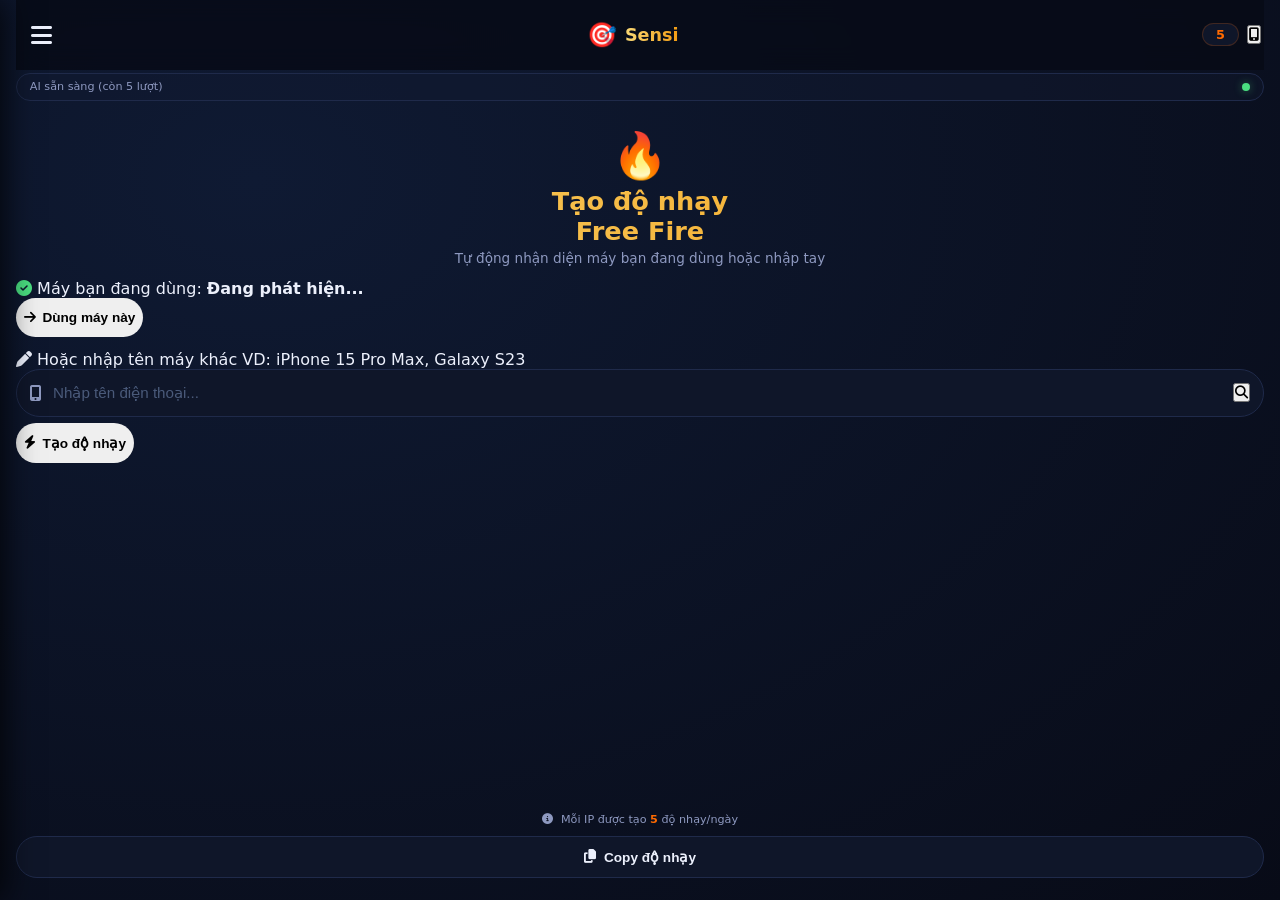
==== commit 1e5e6bfb: "Update index.html" ====
--- a/index.html
+++ b/index.html
@@ -22,6 +22,10 @@
             <div class="menu-item active" id="menuHome">
                 <i class="fas fa-home"></i>
                 <span>Trang chủ</span>
+            </div>
+            <div class="menu-item" id="menuDeviceInfo">
+                <i class="fas fa-microchip"></i>
+                <span>Thông tin máy</span>
             </div>
             <div class="menu-item" id="menuHistory">
                 <i class="fas fa-history"></i>
@@ -61,53 +65,72 @@
             </div>
             <div class="nav-actions">
                 <span class="nav-limit-badge" id="navLimitBadge">5</span>
+                <button class="nav-device-btn" id="navDeviceBtn" title="Thông tin máy">
+                    <i class="fas fa-mobile-alt"></i>
+                </button>
             </div>
         </nav>
 
         <!-- STATUS BAR -->
         <div class="status-bar" id="statusBar">
-            <span id="statusText">Sẵn sàng tạo độ nhạy</span>
+            <span id="statusText">Đang tải thông tin thiết bị...</span>
             <span id="statusIcon" class="status-dot green"></span>
         </div>
 
         <!-- HERO SECTION -->
         <div class="hero-section">
             <div class="hero-icon">🔥</div>
-            <h1 class="hero-title">AI <span style="color:#ff6a00;">Sensi</span><br />Generator</h1>
-            <p class="hero-desc">Nhập bất kỳ từ khóa nào về điện thoại, AI sẽ tự động nhận diện</p>
+            <h1 class="hero-title">Tạo độ nhạy <br />Free Fire</h1>
+            <p class="hero-desc">Tự động nhận diện máy bạn đang dùng hoặc nhập tay</p>
+        </div>
+
+        <!-- DEVICE DETECTED INFO -->
+        <div class="device-detected" id="deviceDetected">
+            <div class="detected-info">
+                <i class="fas fa-check-circle" style="color:#4ade80;"></i>
+                <span>Máy bạn đang dùng: <strong id="detectedDeviceName">Đang phát hiện...</strong></span>
+            </div>
+            <button class="btn btn-sm btn-use-device" id="useDeviceBtn">
+                <i class="fas fa-arrow-right"></i> Dùng máy này
+            </button>
         </div>
 
         <!-- INPUT SECTION -->
         <div class="input-section">
+            <div class="input-label">
+                <span><i class="fas fa-pen"></i> Hoặc nhập tên máy khác</span>
+                <span class="input-hint">VD: iPhone 15 Pro Max, Galaxy S23</span>
+            </div>
             <div class="input-wrapper">
-                <i class="fas fa-robot input-icon"></i>
+                <i class="fas fa-mobile-alt input-icon"></i>
                 <input 
                     type="text" 
                     id="phoneInput" 
-                    placeholder='VD: "con chip snap mới nhất", "iphone 14 pro xanh", "samsung gập"' 
+                    placeholder="Nhập tên điện thoại..."
                     autocomplete="off"
                 />
                 <button class="clear-input" id="clearInput" style="display:none;">
                     <i class="fas fa-times-circle"></i>
                 </button>
-            </div>
-            <div class="button-group">
-                <button class="btn btn-detect" id="detectBtn">
-                    <i class="fas fa-brain"></i>
-                    <span>AI Nhận diện</span>
-                </button>
-                <button class="btn btn-generate" id="generateBtn">
-                    <i class="fas fa-bolt"></i>
-                    <span>Tạo độ nhạy</span>
+                <button class="btn-detect-sm" id="detectBtn">
+                    <i class="fas fa-search"></i>
                 </button>
             </div>
+        </div>
+
+        <!-- ACTION BUTTONS -->
+        <div class="button-group-main">
+            <button class="btn btn-generate-full" id="generateBtn">
+                <i class="fas fa-bolt"></i>
+                <span>Tạo độ nhạy</span>
+            </button>
         </div>
 
         <!-- LOADING -->
         <div class="loading-overlay" id="loadingOverlay">
             <div class="loading-content">
                 <div class="spinner"></div>
-                <p class="loading-text" id="loadingText">AI đang phân tích từ khóa...</p>
+                <p class="loading-text" id="loadingText">Đang tạo độ nhạy...</p>
             </div>
         </div>
 
@@ -115,14 +138,10 @@
         <div id="deviceCard" class="card" style="display:none;">
             <div class="card-header">
                 <i class="fas fa-microchip"></i>
-                <span>AI PHÂN TÍCH THIẾT BỊ</span>
-                <span style="font-size:0.6rem;color:#ff6a00;" id="matchConfidence"></span>
+                <span>THÔNG TIN THIẾT BỊ</span>
+                <span style="font-size:0.6rem;color:#4ade80;" id="sourceBadge">📱 Tự động</span>
             </div>
             <div class="device-grid" id="deviceGrid"></div>
-            <div style="margin-top:0.8rem;padding-top:0.5rem;border-top:1px solid var(--border-color);font-size:0.65rem;color:var(--text-secondary);">
-                <i class="fas fa-magic"></i> 
-                <span id="aiReason">AI suy luận từ từ khóa</span>
-            </div>
         </div>
 
         <!-- SENSITIVITY CARD -->
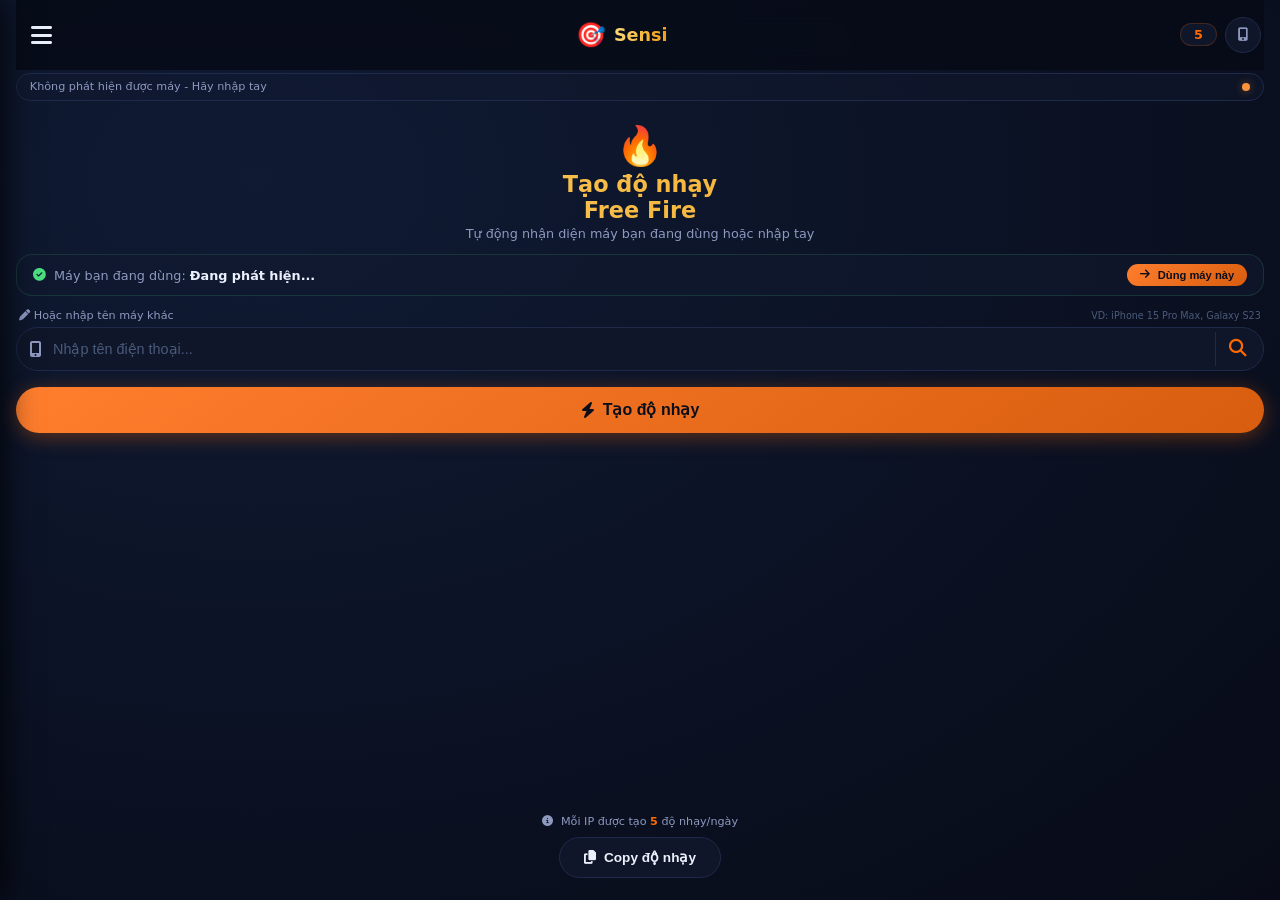
==== commit a8b45965: "Update index.html" ====
--- a/index.html
+++ b/index.html
@@ -31,6 +31,10 @@
                 <i class="fas fa-history"></i>
                 <span>Lịch sử</span>
             </div>
+            <div class="menu-item" id="menuAdmin" style="display:none;">
+                <i class="fas fa-crown"></i>
+                <span>Quản trị</span>
+            </div>
             <div class="menu-item" id="menuInfo">
                 <i class="fas fa-info-circle"></i>
                 <span>Hướng dẫn</span>
@@ -39,7 +43,7 @@
         <div class="sidebar-footer">
             <div class="sidebar-user">
                 <i class="fas fa-user-circle"></i>
-                <span>Guest</span>
+                <span id="userRoleDisplay">👤 User</span>
             </div>
             <div class="sidebar-ip" id="sidebarIp">
                 <i class="fas fa-network-wired"></i>
@@ -160,13 +164,43 @@
         <div class="footer">
             <div class="footer-limit-info">
                 <i class="fas fa-info-circle"></i>
-                <span>Mỗi IP được tạo <strong>5</strong> độ nhạy/ngày</span>
+                <span>Mỗi IP được tạo <strong id="maxLimitDisplay">5</strong> độ nhạy/ngày</span>
             </div>
             <div class="footer-copy">
                 <button class="btn btn-copy" id="copyBtn">
                     <i class="fas fa-copy"></i>
                     <span>Copy độ nhạy</span>
                 </button>
+            </div>
+        </div>
+    </div>
+
+    <!-- ADMIN PANEL MODAL -->
+    <div class="admin-modal" id="adminModal" style="display:none;">
+        <div class="admin-modal-content">
+            <div class="admin-modal-header">
+                <h3><i class="fas fa-crown" style="color:#fbbf24;"></i> Quản trị IP</h3>
+                <button class="admin-modal-close" id="adminModalClose">&times;</button>
+            </div>
+            <div class="admin-modal-body">
+                <div class="admin-ip-list" id="adminIpList">
+                    <div class="admin-ip-item header">
+                        <span>IP</span>
+                        <span>Lượt còn lại</span>
+                        <span>Role</span>
+                        <span>Hành động</span>
+                    </div>
+                    <!-- Danh sách IP sẽ được render ở đây -->
+                </div>
+                <div class="admin-add-ip">
+                    <input type="text" id="adminAddIp" placeholder="Nhập IP..." />
+                    <input type="number" id="adminAddLimit" placeholder="Số lượt" value="5" min="0" max="999" />
+                    <select id="adminAddRole">
+                        <option value="user">User</option>
+                        <option value="admin">Admin</option>
+                    </select>
+                    <button class="btn btn-primary btn-sm" id="adminAddBtn">Thêm</button>
+                </div>
             </div>
         </div>
     </div>
--- a/style.css
+++ b/style.css
@@ -32,7 +32,6 @@
     position: relative;
 }
 
-/* ===== SCROLLBAR ===== */
 ::-webkit-scrollbar {
     width: 3px;
 }
@@ -262,6 +261,25 @@
     text-align: center;
 }
 
+.nav-device-btn {
+    background: var(--bg-input);
+    border: 1px solid var(--border-color);
+    color: var(--text-secondary);
+    width: 36px;
+    height: 36px;
+    border-radius: 50%;
+    cursor: pointer;
+    display: flex;
+    align-items: center;
+    justify-content: center;
+    transition: all 0.2s;
+}
+
+.nav-device-btn:active {
+    transform: scale(0.9);
+    background: #1a2440;
+}
+
 /* ===== STATUS BAR ===== */
 .status-bar {
     display: flex;
@@ -303,16 +321,16 @@
 /* ===== HERO ===== */
 .hero-section {
     text-align: center;
-    padding: 1.2rem 0 0.8rem;
+    padding: 0.8rem 0 0.4rem;
 }
 
 .hero-icon {
-    font-size: 2.8rem;
-    margin-bottom: 0.2rem;
+    font-size: 2.4rem;
+    margin-bottom: 0.1rem;
 }
 
 .hero-title {
-    font-size: 1.6rem;
+    font-size: 1.4rem;
     font-weight: 800;
     background: linear-gradient(to right, #f9d976, #f39c12);
     -webkit-background-clip: text;
@@ -322,13 +340,76 @@
 
 .hero-desc {
     color: var(--text-secondary);
-    font-size: 0.85rem;
-    margin-top: 0.2rem;
+    font-size: 0.8rem;
+    margin-top: 0.1rem;
+}
+
+/* ===== DEVICE DETECTED ===== */
+.device-detected {
+    display: flex;
+    align-items: center;
+    justify-content: space-between;
+    background: rgba(18, 26, 48, 0.6);
+    border-radius: 16px;
+    padding: 0.6rem 1rem;
+    margin: 0.4rem 0 0.6rem;
+    border: 1px solid rgba(74, 222, 128, 0.15);
+    gap: 0.5rem;
+    flex-wrap: wrap;
+}
+
+.detected-info {
+    display: flex;
+    align-items: center;
+    gap: 0.5rem;
+    font-size: 0.8rem;
+    color: var(--text-secondary);
+    flex: 1;
+    min-width: 150px;
+}
+
+.detected-info strong {
+    color: var(--text-primary);
+    font-weight: 600;
+}
+
+.btn-use-device {
+    background: linear-gradient(145deg, #ff7e2e, #d85d0e);
+    border: none;
+    color: #0b0e1a;
+    padding: 0.3rem 0.8rem;
+    border-radius: 30px;
+    font-size: 0.7rem;
+    font-weight: 700;
+    cursor: pointer;
+    display: flex;
+    align-items: center;
+    gap: 0.3rem;
+    white-space: nowrap;
+}
+
+.btn-use-device:active {
+    transform: scale(0.95);
 }
 
 /* ===== INPUT SECTION ===== */
 .input-section {
-    margin: 0.8rem 0 0.4rem;
+    margin: 0.2rem 0 0.6rem;
+}
+
+.input-label {
+    display: flex;
+    justify-content: space-between;
+    align-items: center;
+    font-size: 0.7rem;
+    color: var(--text-secondary);
+    margin-bottom: 0.3rem;
+    padding: 0 0.2rem;
+}
+
+.input-hint {
+    color: #4a5a7a;
+    font-size: 0.6rem;
 }
 
 .input-wrapper {
@@ -357,9 +438,9 @@
     flex: 1;
     background: transparent;
     border: none;
-    padding: 0.9rem 0.2rem;
+    padding: 0.8rem 0.2rem;
     color: var(--text-primary);
-    font-size: 0.95rem;
+    font-size: 0.9rem;
     outline: none;
     min-width: 0;
 }
@@ -377,19 +458,32 @@
     cursor: pointer;
 }
 
-.button-group {
+.btn-detect-sm {
+    background: none;
+    border: none;
+    color: var(--primary);
+    font-size: 1.1rem;
+    padding: 0.4rem 0.2rem 0.4rem 0.8rem;
+    cursor: pointer;
+    border-left: 1px solid var(--border-color);
+}
+
+.btn-detect-sm:active {
+    transform: scale(0.9);
+}
+
+/* ===== BUTTONS ===== */
+.button-group-main {
     display: flex;
     gap: 0.6rem;
-    margin-top: 0.6rem;
+    margin: 0.4rem 0;
 }
 
 .btn {
-    flex: 1;
     display: flex;
     align-items: center;
     justify-content: center;
-    gap: 0.4rem;
-    padding: 0.75rem 0.5rem;
+    gap: 0.5rem;
     border: none;
     border-radius: 50px;
     font-size: 0.85rem;
@@ -402,31 +496,29 @@
     transform: scale(0.96);
 }
 
-.btn-detect {
-    background: var(--bg-input);
-    color: var(--text-primary);
-    border: 1px solid var(--border-color);
-}
-
-.btn-detect:active {
-    background: #1a2440;
-}
-
-.btn-generate {
+.btn-generate-full {
+    flex: 1;
     background: linear-gradient(145deg, #ff7e2e, #d85d0e);
     color: #0b0e1a;
-    box-shadow: 0 4px 20px rgba(255, 107, 0, 0.3);
-}
-
-.btn-generate:active {
+    padding: 0.85rem 1rem;
+    box-shadow: 0 4px 20px rgba(255, 107, 0, 0.35);
+    font-size: 1rem;
+}
+
+.btn-generate-full:active {
     box-shadow: 0 2px 10px rgba(255, 107, 0, 0.2);
+}
+
+.btn-sm {
+    padding: 0.3rem 0.8rem;
+    font-size: 0.7rem;
 }
 
 .btn-copy {
     background: var(--bg-input);
     color: var(--text-primary);
     border: 1px solid var(--border-color);
-    padding: 0.75rem 1.5rem;
+    padding: 0.7rem 1.5rem;
     border-radius: 50px;
     font-size: 0.85rem;
     font-weight: 600;
@@ -691,11 +783,7 @@
         min-width: 30px;
     }
     .hero-title {
-        font-size: 1.3rem;
-    }
-    .btn {
-        font-size: 0.8rem;
-        padding: 0.65rem 0.4rem;
+        font-size: 1.2rem;
     }
     .card {
         padding: 0.8rem 0.8rem 1rem;
@@ -707,6 +795,17 @@
     .sidebar.open {
         left: 0;
     }
+    .device-detected {
+        flex-direction: column;
+        align-items: stretch;
+        gap: 0.4rem;
+    }
+    .detected-info {
+        font-size: 0.7rem;
+    }
+    .btn-use-device {
+        justify-content: center;
+    }
 }
 
 @media (max-width: 380px) {
@@ -717,7 +816,7 @@
         grid-template-columns: 1fr;
     }
     .hero-title {
-        font-size: 1.1rem;
+        font-size: 1rem;
     }
     .nav-title {
         font-size: 0.9rem;
@@ -726,9 +825,12 @@
         font-size: 0.85rem;
         padding: 0.7rem 0.2rem;
     }
-}
-
-/* ===== UTILITY ===== */
+    .btn-generate-full {
+        font-size: 0.85rem;
+        padding: 0.7rem 0.5rem;
+    }
+}
+
 .hidden {
     display: none !important;
 }
@@ -743,7 +845,6 @@
     color: var(--primary);
 }
 
-/* ===== SIDEBAR SCROLL ===== */
 .sidebar-menu::-webkit-scrollbar {
     width: 2px;
 }
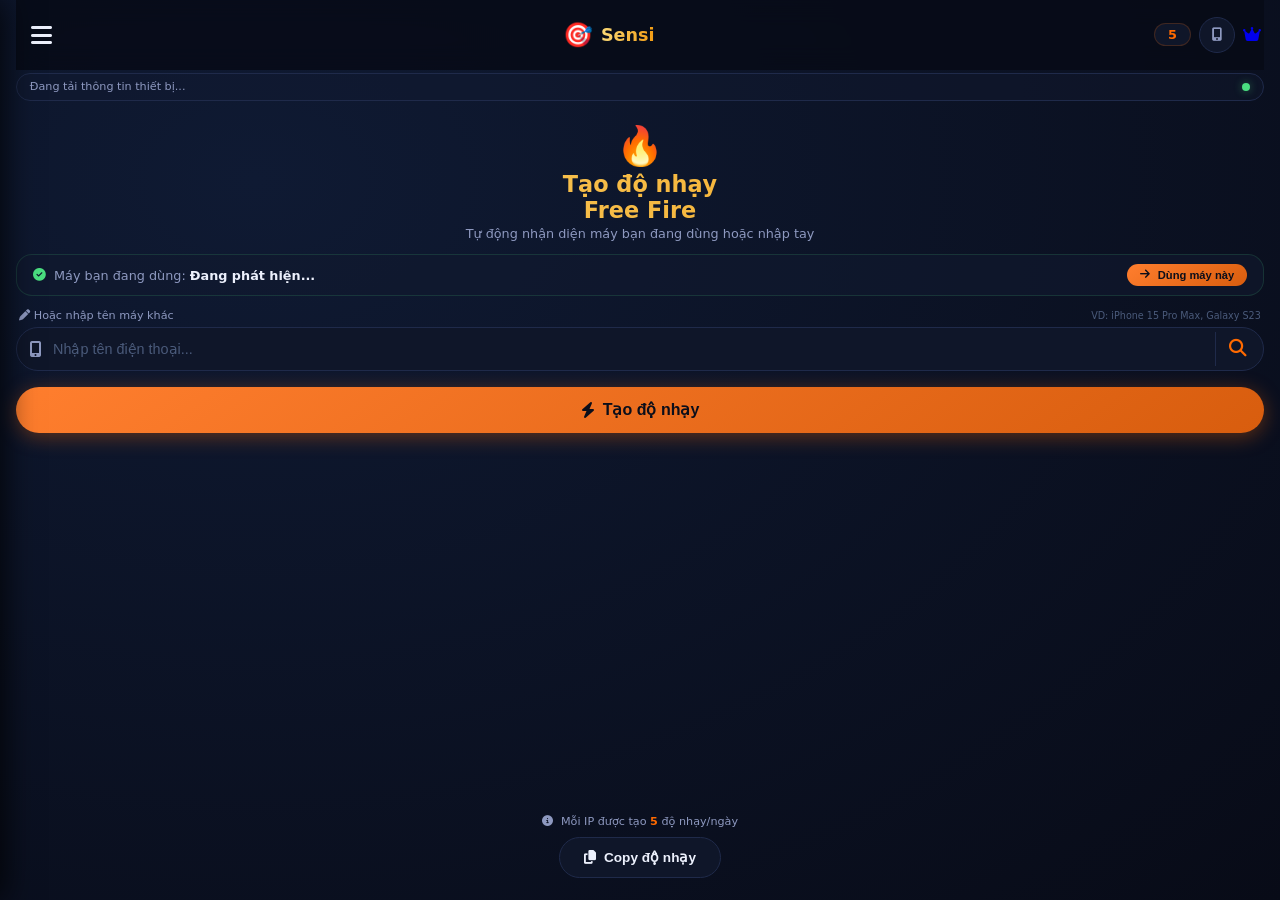
==== commit 90a75d1a: "Update index.html" ====
--- a/index.html
+++ b/index.html
@@ -31,7 +31,7 @@
                 <i class="fas fa-history"></i>
                 <span>Lịch sử</span>
             </div>
-            <div class="menu-item" id="menuAdmin" style="display:none;">
+            <div class="menu-item" id="menuAdmin">
                 <i class="fas fa-crown"></i>
                 <span>Quản trị</span>
             </div>
@@ -72,6 +72,9 @@
                 <button class="nav-device-btn" id="navDeviceBtn" title="Thông tin máy">
                     <i class="fas fa-mobile-alt"></i>
                 </button>
+                <a href="admin.html" class="nav-admin-btn" title="Quản trị">
+                    <i class="fas fa-crown"></i>
+                </a>
             </div>
         </nav>
 
@@ -175,36 +178,6 @@
         </div>
     </div>
 
-    <!-- ADMIN PANEL MODAL -->
-    <div class="admin-modal" id="adminModal" style="display:none;">
-        <div class="admin-modal-content">
-            <div class="admin-modal-header">
-                <h3><i class="fas fa-crown" style="color:#fbbf24;"></i> Quản trị IP</h3>
-                <button class="admin-modal-close" id="adminModalClose">&times;</button>
-            </div>
-            <div class="admin-modal-body">
-                <div class="admin-ip-list" id="adminIpList">
-                    <div class="admin-ip-item header">
-                        <span>IP</span>
-                        <span>Lượt còn lại</span>
-                        <span>Role</span>
-                        <span>Hành động</span>
-                    </div>
-                    <!-- Danh sách IP sẽ được render ở đây -->
-                </div>
-                <div class="admin-add-ip">
-                    <input type="text" id="adminAddIp" placeholder="Nhập IP..." />
-                    <input type="number" id="adminAddLimit" placeholder="Số lượt" value="5" min="0" max="999" />
-                    <select id="adminAddRole">
-                        <option value="user">User</option>
-                        <option value="admin">Admin</option>
-                    </select>
-                    <button class="btn btn-primary btn-sm" id="adminAddBtn">Thêm</button>
-                </div>
-            </div>
-        </div>
-    </div>
-
     <!-- TOAST NOTIFICATION -->
     <div class="toast-container" id="toastContainer">
         <div class="toast" id="toast">
@@ -213,6 +186,7 @@
         </div>
     </div>
 
+    <script src="ip-manager.js"></script>
     <script src="script.js"></script>
 </body>
 </html>
--- a/style.css
+++ b/style.css
@@ -169,7 +169,8 @@
     color: var(--text-primary);
 }
 
-.sidebar-ip, .sidebar-limit {
+.sidebar-ip,
+.sidebar-limit {
     display: flex;
     align-items: center;
     gap: 0.8rem;
@@ -309,10 +310,12 @@
     background: #4ade80;
     box-shadow: 0 0 8px rgba(74, 222, 128, 0.4);
 }
+
 .status-dot.orange {
     background: #fb923c;
     box-shadow: 0 0 8px rgba(251, 146, 60, 0.4);
 }
+
 .status-dot.red {
     background: #f87171;
     box-shadow: 0 0 8px rgba(248, 113, 113, 0.4);
@@ -541,6 +544,11 @@
     cursor: pointer;
     font-size: 1rem;
     padding: 0.2rem 0.6rem;
+}
+
+.btn-primary {
+    background: linear-gradient(145deg, #ff7e2e, #d85d0e);
+    color: #0b0e1a;
 }
 
 /* ===== LOADING ===== */
@@ -575,7 +583,9 @@
 }
 
 @keyframes spin {
-    to { transform: rotate(360deg); }
+    to {
+        transform: rotate(360deg);
+    }
 }
 
 .loading-text {
@@ -762,6 +772,158 @@
     color: #f87171;
 }
 
+/* ===== ADMIN MODAL ===== */
+.admin-modal {
+    position: fixed;
+    inset: 0;
+    background: rgba(0, 0, 0, 0.8);
+    backdrop-filter: blur(8px);
+    -webkit-backdrop-filter: blur(8px);
+    z-index: 500;
+    display: flex;
+    align-items: center;
+    justify-content: center;
+    padding: 1rem;
+}
+
+.admin-modal-content {
+    background: var(--bg-card);
+    border-radius: 24px;
+    max-width: 700px;
+    width: 100%;
+    max-height: 80vh;
+    display: flex;
+    flex-direction: column;
+    border: 1px solid var(--border-color);
+    box-shadow: var(--shadow);
+}
+
+.admin-modal-header {
+    display: flex;
+    align-items: center;
+    justify-content: space-between;
+    padding: 1.2rem 1.5rem;
+    border-bottom: 1px solid var(--border-color);
+}
+
+.admin-modal-header h3 {
+    font-size: 1rem;
+    color: var(--text-primary);
+    display: flex;
+    align-items: center;
+    gap: 0.5rem;
+}
+
+.admin-modal-close {
+    background: none;
+    border: none;
+    color: var(--text-secondary);
+    font-size: 1.5rem;
+    cursor: pointer;
+    padding: 0.2rem 0.5rem;
+}
+
+.admin-modal-body {
+    padding: 1.2rem 1.5rem;
+    overflow-y: auto;
+    flex: 1;
+}
+
+.admin-ip-list {
+    display: flex;
+    flex-direction: column;
+    gap: 0.3rem;
+    margin-bottom: 1.2rem;
+}
+
+.admin-ip-item {
+    display: grid;
+    grid-template-columns: 1fr 0.8fr 0.8fr 1fr;
+    gap: 0.5rem;
+    padding: 0.5rem 0.6rem;
+    background: rgba(15, 22, 41, 0.4);
+    border-radius: 10px;
+    font-size: 0.75rem;
+    align-items: center;
+}
+
+.admin-ip-item.header {
+    background: transparent;
+    color: var(--text-secondary);
+    font-weight: 600;
+    font-size: 0.65rem;
+    text-transform: uppercase;
+    letter-spacing: 0.5px;
+    padding-bottom: 0.3rem;
+    border-bottom: 1px solid var(--border-color);
+}
+
+.admin-ip-item .role-badge {
+    padding: 0.1rem 0.5rem;
+    border-radius: 20px;
+    font-size: 0.6rem;
+    font-weight: 600;
+    text-align: center;
+}
+
+.role-badge.admin {
+    background: rgba(251, 191, 36, 0.2);
+    color: #fbbf24;
+}
+
+.role-badge.user {
+    background: rgba(74, 222, 128, 0.15);
+    color: #4ade80;
+}
+
+.admin-ip-item .btn-del {
+    background: none;
+    border: none;
+    color: #f87171;
+    cursor: pointer;
+    font-size: 0.8rem;
+    padding: 0.2rem 0.4rem;
+}
+
+.admin-ip-item .btn-del:active {
+    transform: scale(0.9);
+}
+
+.admin-add-ip {
+    display: grid;
+    grid-template-columns: 1fr 0.6fr 0.8fr auto;
+    gap: 0.5rem;
+    margin-top: 0.5rem;
+    padding-top: 0.8rem;
+    border-top: 1px solid var(--border-color);
+}
+
+.admin-add-ip input,
+.admin-add-ip select {
+    background: var(--bg-input);
+    border: 1px solid var(--border-color);
+    border-radius: 10px;
+    padding: 0.5rem 0.6rem;
+    color: var(--text-primary);
+    font-size: 0.8rem;
+    outline: none;
+}
+
+.admin-add-ip input:focus,
+.admin-add-ip select:focus {
+    border-color: var(--primary);
+}
+
+.admin-add-ip .btn {
+    padding: 0.4rem 0.8rem;
+    font-size: 0.75rem;
+}
+
+.admin-actions .btn-sm {
+    padding: 0.4rem 1rem;
+    font-size: 0.75rem;
+}
+
 /* ===== RESPONSIVE ===== */
 @media (max-width: 480px) {
     .device-grid {
@@ -806,6 +968,22 @@
     .btn-use-device {
         justify-content: center;
     }
+    .admin-ip-item {
+        grid-template-columns: 1fr 0.6fr 0.6fr 0.8fr;
+        font-size: 0.65rem;
+        gap: 0.3rem;
+    }
+    .admin-add-ip {
+        grid-template-columns: 1fr;
+        gap: 0.4rem;
+    }
+    .admin-actions {
+        flex-direction: column;
+    }
+    .admin-actions .btn-sm {
+        width: 100%;
+        justify-content: center;
+    }
 }
 
 @media (max-width: 380px) {
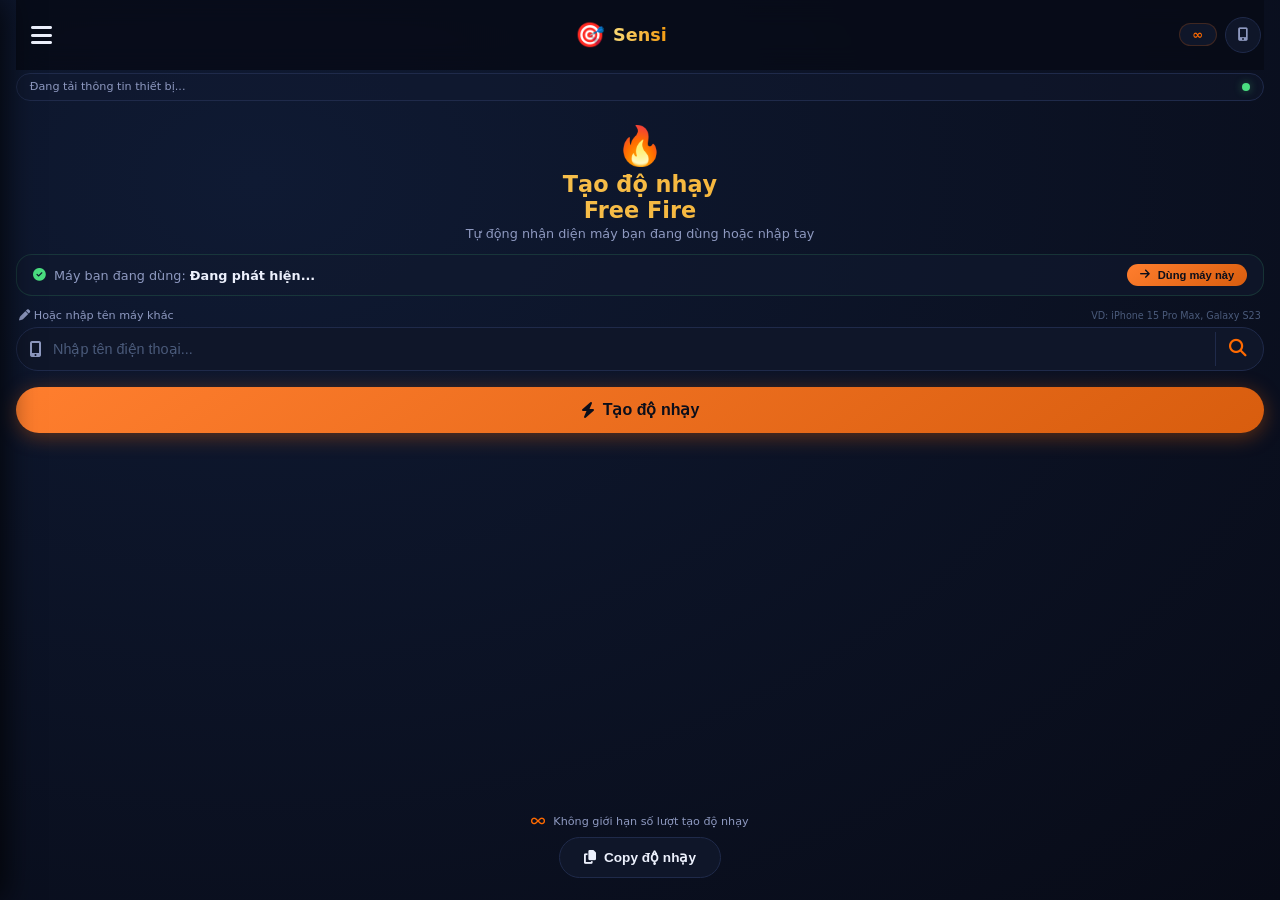
==== commit 997835ce: "Update index.html" ====
--- a/index.html
+++ b/index.html
@@ -31,10 +31,6 @@
                 <i class="fas fa-history"></i>
                 <span>Lịch sử</span>
             </div>
-            <div class="menu-item" id="menuAdmin">
-                <i class="fas fa-crown"></i>
-                <span>Quản trị</span>
-            </div>
             <div class="menu-item" id="menuInfo">
                 <i class="fas fa-info-circle"></i>
                 <span>Hướng dẫn</span>
@@ -50,8 +46,8 @@
                 <span id="ipDisplay">Đang lấy IP...</span>
             </div>
             <div class="sidebar-limit">
-                <i class="fas fa-tachometer-alt"></i>
-                <span>Lượt còn lại: <span id="limitDisplay">5</span></span>
+                <i class="fas fa-infinity"></i>
+                <span>Không giới hạn lượt</span>
             </div>
         </div>
     </div>
@@ -68,13 +64,10 @@
                 <span class="nav-title">Sensi</span>
             </div>
             <div class="nav-actions">
-                <span class="nav-limit-badge" id="navLimitBadge">5</span>
+                <span class="nav-limit-badge" id="navLimitBadge">∞</span>
                 <button class="nav-device-btn" id="navDeviceBtn" title="Thông tin máy">
                     <i class="fas fa-mobile-alt"></i>
                 </button>
-                <a href="admin.html" class="nav-admin-btn" title="Quản trị">
-                    <i class="fas fa-crown"></i>
-                </a>
             </div>
         </nav>
 
@@ -166,8 +159,8 @@
         <!-- FOOTER -->
         <div class="footer">
             <div class="footer-limit-info">
-                <i class="fas fa-info-circle"></i>
-                <span>Mỗi IP được tạo <strong id="maxLimitDisplay">5</strong> độ nhạy/ngày</span>
+                <i class="fas fa-infinity" style="color:var(--primary);"></i>
+                <span>Không giới hạn số lượt tạo độ nhạy</span>
             </div>
             <div class="footer-copy">
                 <button class="btn btn-copy" id="copyBtn">
@@ -186,7 +179,6 @@
         </div>
     </div>
 
-    <script src="ip-manager.js"></script>
     <script src="script.js"></script>
 </body>
 </html>
